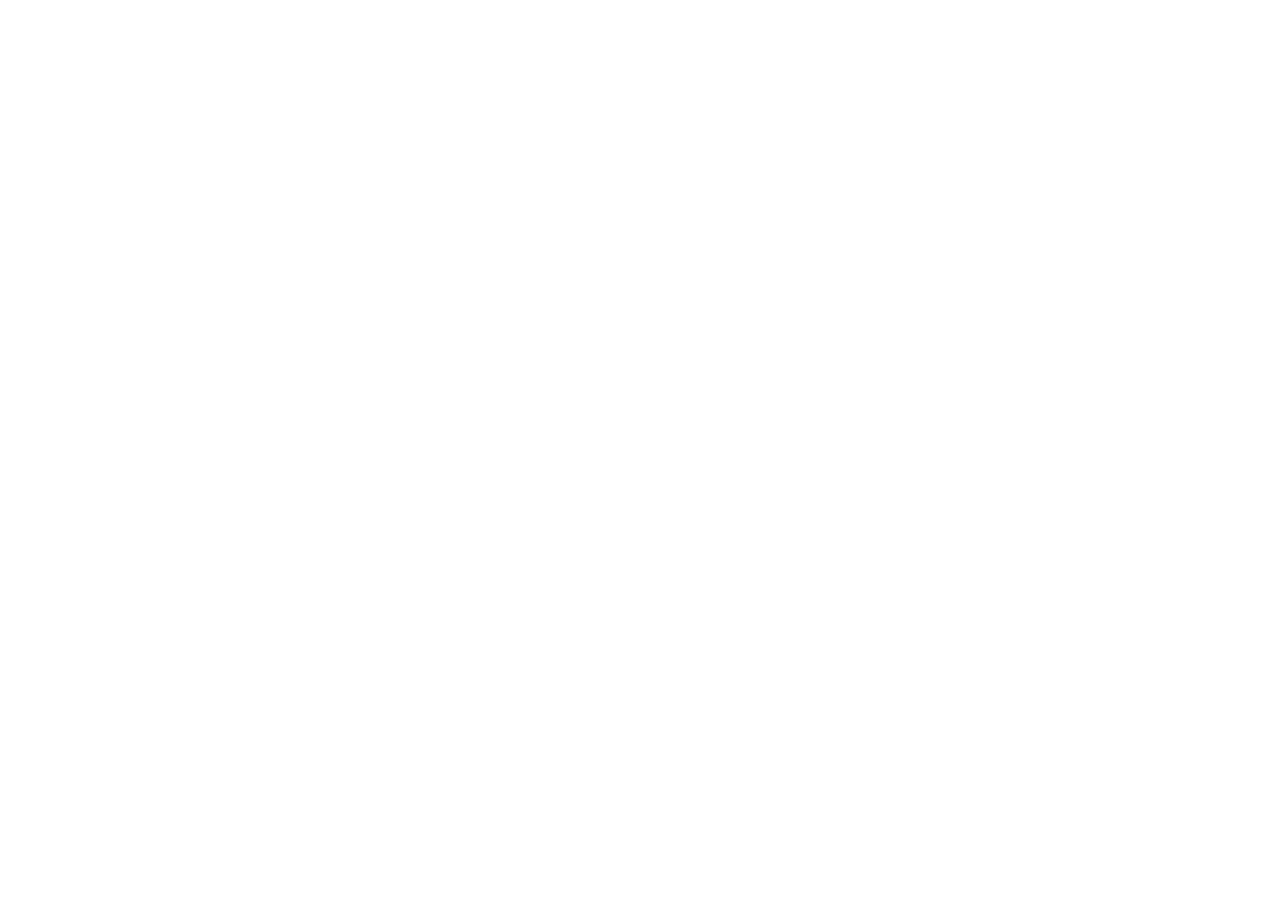
==== index.html @ ec8101a9 "create index html" ====
<!DOCTYPE html>
<html lang="en">
<meta charset="utf-8">
<head>
    <meta charset="UTF-8">
    <!-- This is the first step in making the document responsive using css -->
    <meta name="viewport" content="width=device-width, initial-scale=1.0">
    <!-- DJR Homework-4 Code Quiz -->
    <meta http-equiv="X-UA-Compatible" content="ie=edge">
    <!-- This connects to css -->
    <link rel="stylesheet" type="text/css" href="assets/style.css">

    <!-- This is the title-->
    <title>Code Quiz</title>
</head>
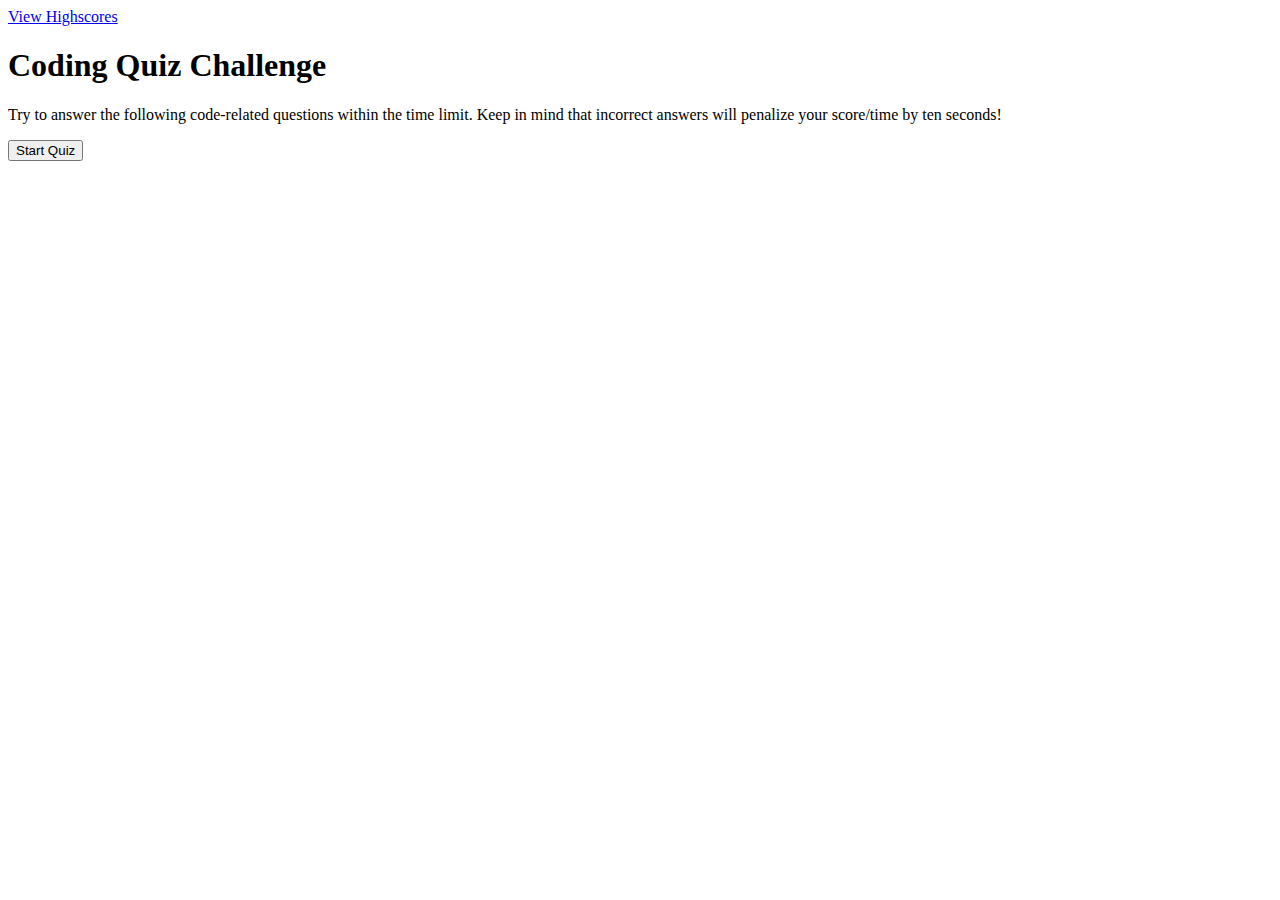
==== commit 4cffac4a: "added body" ====
--- a/index.html
+++ b/index.html
@@ -13,4 +13,31 @@
     <!-- This is the title-->
     <title>Code Quiz</title>
 </head>
+<body>
+    <!-- Link to highscores -->
+    <a href="HighScores.html">View Highscores</a>
+    <!--wrapper -->
+    <div id="wrapper">
+        <!-- timer -->
+        <div id="currentTime"></div>
+        <!--quiz content -->
+        <div id="questionsDiv">
+            <h1>Coding Quiz Challenge</h1>
+            <p>Try to answer the following code-related questions within the time limit. Keep in mind that incorrect
+                answers
+                will penalize your score/time by ten seconds!</p>
+            <ul id="choicesUl"></ul>
+            <!-- Buttons -->
+            <button id="startTime">Start Quiz</button>
+        </div>
 
+    </div>
+
+
+    <script src="questions.js"></script>
+
+
+</body>
+
+</html>
+
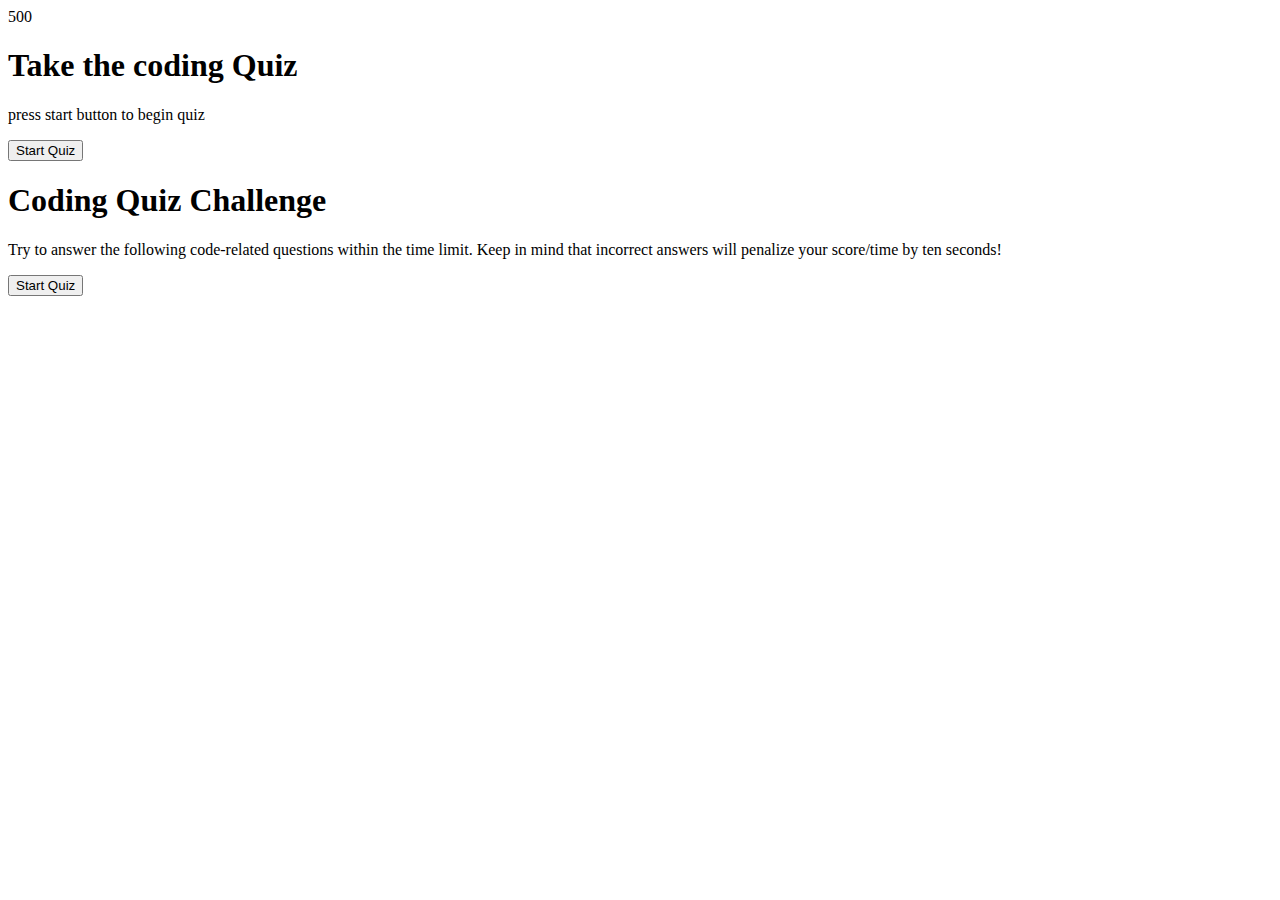
==== commit 21c7ccc3: "fixed head" ====
--- a/index.html
+++ b/index.html
@@ -1,25 +1,26 @@
 <!DOCTYPE html>
 <html lang="en">
-<meta charset="utf-8">
+
 <head>
     <meta charset="UTF-8">
-    <!-- This is the first step in making the document responsive using css -->
     <meta name="viewport" content="width=device-width, initial-scale=1.0">
-    <!-- DJR Homework-4 Code Quiz -->
-    <meta http-equiv="X-UA-Compatible" content="ie=edge">
-    <!-- This connects to css -->
-    <link rel="stylesheet" type="text/css" href="assets/style.css">
-
-    <!-- This is the title-->
-    <title>Code Quiz</title>
+    <title>Coding the Quiz!</title>
+    <link rel="stylesheet" href="./Assets/style.css" />
 </head>
 <body>
-    <!-- Link to highscores -->
-    <a href="HighScores.html">View Highscores</a>
-    <!--wrapper -->
-    <div id="wrapper">
-        <!-- timer -->
-        <div id="currentTime"></div>
+    <div class="container">
+        <div id="timer">
+            <!-- timer starts at 500 sec-->
+            <div id="counter">500</div>
+        </div>
+        <!-- first page default-->
+        <div id="startPage">
+            <h1> Take the coding Quiz</h1>
+            <p> press start button to begin quiz</p>
+            <button id="start-quiz" class="btn">Start Quiz</button>
+        </div>
+<!-- quiz section goes here-->
+    </div>
         <!--quiz content -->
         <div id="questionsDiv">
             <h1>Coding Quiz Challenge</h1>
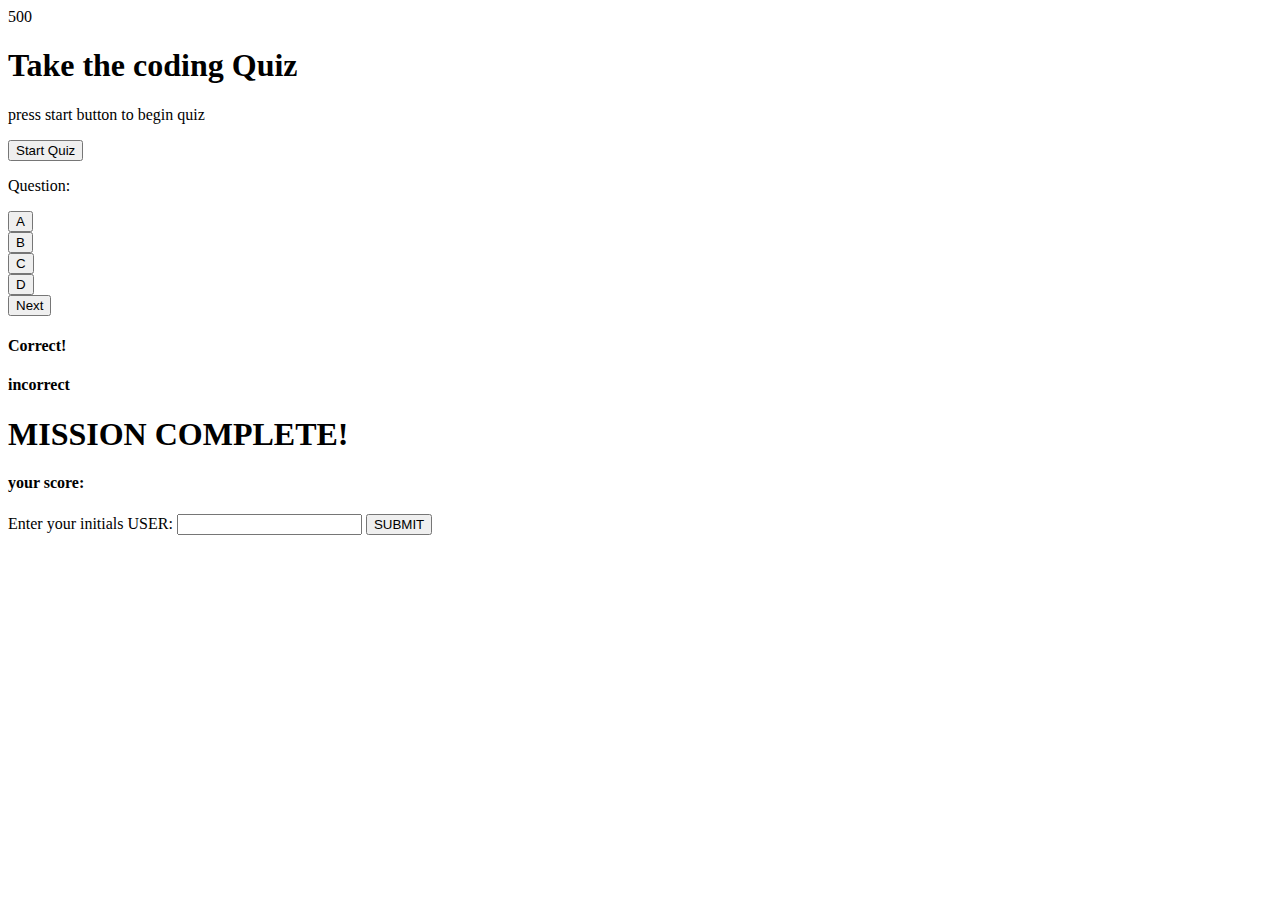
==== commit 30bb6a74: "fixed button issues" ====
--- a/index.html
+++ b/index.html
@@ -7,6 +7,7 @@
     <title>Coding the Quiz!</title>
     <link rel="stylesheet" href="./Assets/style.css" />
 </head>
+
 <body>
     <div class="container">
         <div id="timer">
@@ -19,26 +20,42 @@
             <p> press start button to begin quiz</p>
             <button id="start-quiz" class="btn">Start Quiz</button>
         </div>
-<!-- quiz section goes here-->
+        <!-- quiz section goes here-->
+        <section id="quiz" class="hidden">
+            <div id="question">
+                <p> Question: </p>
+            </div>
+            <!-- choices are below-->
+            <div id="choices">
+                <!-- when user clicks on "a,b,c,d" check for answer-->
+                <button class="choice" id="A">A</button>
+                <br>
+                <button class="choice" id="B">B</button>
+                <br>
+                <button class="choice" id="C">C</button>
+                <br>
+                <button class="choice" id="D">D</button>
+                <br>
+            </div>
+            <button id="next" class="btn">Next</button>
+            <div id="answer-value">
+                <h4 id="correct" class="hidden">Correct!</h4>
+                <h4 id="incorrect" class="hidden">incorrect</h4>
+            </div>
+        </section>
+        <!-- finished and scoring-->
+        <section id="finalScores" class="hidden">
+            <h1> MISSION COMPLETE!</h1>
+            <!-- initials entered by user then submit-->
+            <form id="hs-form" method="POST">
+                <h4> your score: <span id="score"></span></h4>
+                <label for="initials-text">Enter your initials USER:</label>
+                <input type="text" name="initials-text" id="initials-text" />
+                <button id="submit">SUBMIT</button>
+            </form>
+        </section>
     </div>
-        <!--quiz content -->
-        <div id="questionsDiv">
-            <h1>Coding Quiz Challenge</h1>
-            <p>Try to answer the following code-related questions within the time limit. Keep in mind that incorrect
-                answers
-                will penalize your score/time by ten seconds!</p>
-            <ul id="choicesUl"></ul>
-            <!-- Buttons -->
-            <button id="startTime">Start Quiz</button>
-        </div>
-
-    </div>
-
-
-    <script src="questions.js"></script>
-
-
+    <script src="./Assets/script.js"></script>
 </body>
 
 </html>
-
